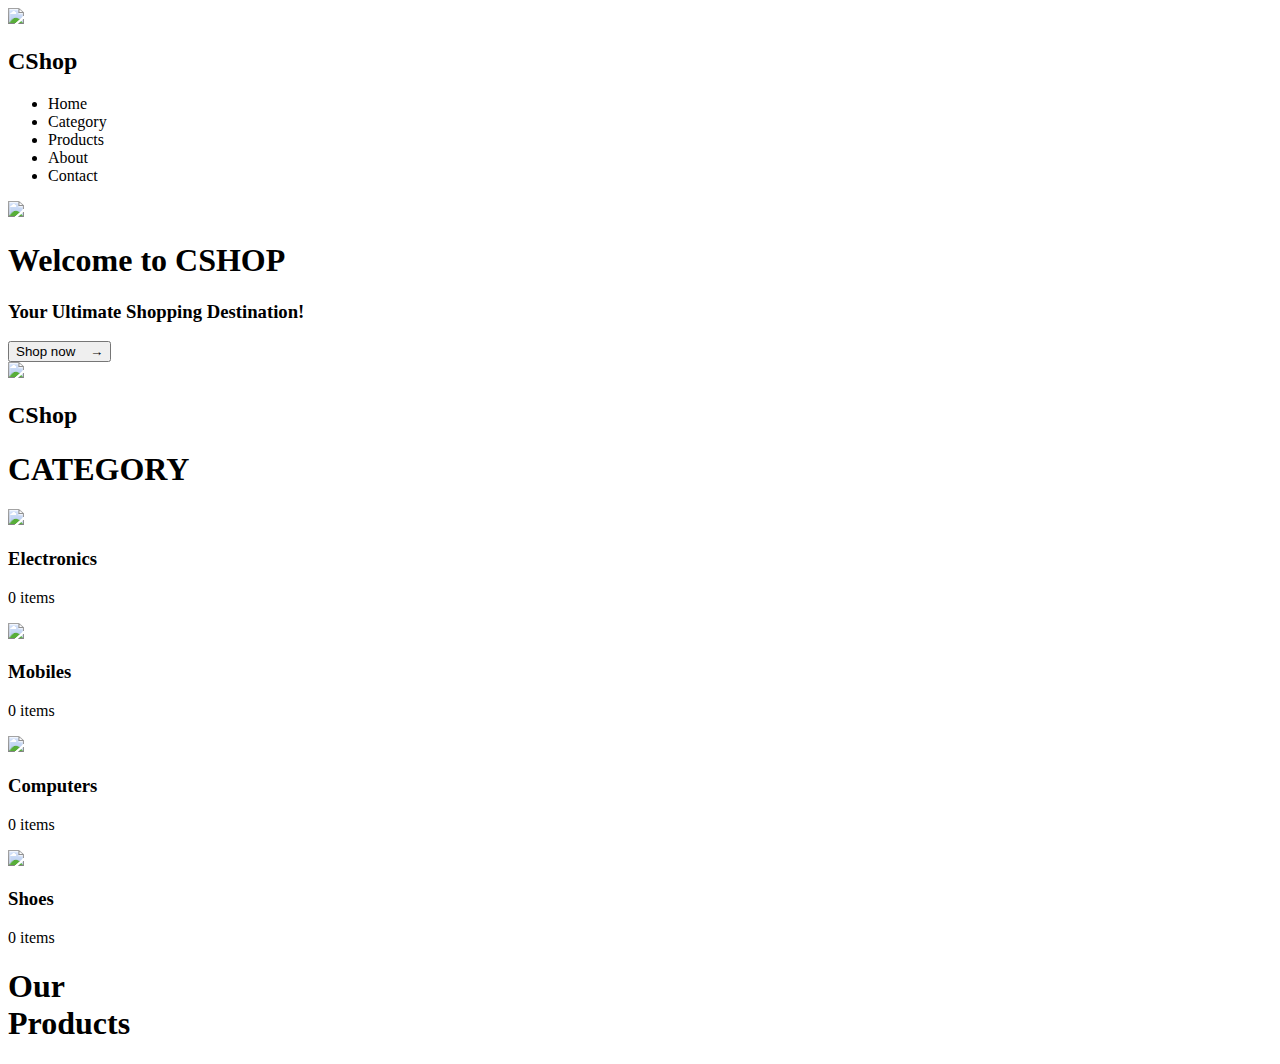
==== index.html @ 3a4c7c79 "Update and rename WesitebPrj6/homepage.html to index.html" ====
<!DOCTYPE html>
<html lang="en">
<head>
  <meta charset="UTF-8">
  <meta name="viewport" content="width=device-width, initial-scale=1.0">
  <title>CShop</title>
  <link rel="stylesheet" href="hstyle.css">
</head>
<body>
  <main>
    <header>
      <div class="hlogo-c">
        <img src="Icons/shop-solid.svg">
        <h2>CShop</h2>
      </div>
      <nav class="navClosed">
        <ul>
          <li id="home">Home <div class="n-line"></div></li>
          <li id="ctgry">Category <div class="n-line"></div></li>
          <li id="prdct">Products <div class="n-line"></div></li>
          <li>About <div class="n-line"></div></li>
          <li>Contact <div class="n-line"></div></li>
        </ul>
      </nav>
      <div class="account-c">
        <div class="search">
          <div class="iconImg"></div>
        </div>
        <div class="cart absolute">
          <div class="iconImg"></div>
          <img src="Items/laz-iphone.webp">
        </div>
        <div class="profile absolute">
          <div class="iconImg"></div>
        </div>
        <div class="menu">
          <div class="iconImg"></div>
        </div>
      </div>
    </header>
    <div class="front-p">
      <div class="left-c">
        <h1>Welcome to CSHOP</h1>
        <h3>Your Ultimate Shopping Destination!</h3>
        <button id="shop-now">
          Shop now
          &nbsp;&nbsp;&nbsp;&rightarrow;
        </button>
      </div>
      <div class="biglogo">
        <img src="Icons/shop-solid.svg">
        <h2>CShop</h2>
      </div>
    </div>
    <div class="categories">
      <h1>CATEGORY</h1>
      <div class="category-scroll-bar">
        <div class="category Electronics">
          <div class="img-c">
            <img src="Icons/earpods.png">
          </div>
          <h3>Electronics</h3>
          <p>0 items</p>
        </div>
        <div class="category Mobiles">
          <div class="img-c">
            <img src="Icons/mobile.png">
          </div>
          <h3>Mobiles</h3>
          <p>0 items</p>
        </div>
        <div class="category Computers">
          <div class="img-c">
            <img src="Icons/laptop.png">
          </div>
          <h3>Computers<!-- & Laptops--></h3>
          <p>0 items</p>
        </div>
        <div class="category Shoes">
          <div class="img-c">
            <img src="Icons/shoes.png">
          </div>
          <h3>Shoes</h3>
          <p>0 items</p>
        </div>
      </div>
    </div>
    <section class="Products">
      <h1>Our 
        <div class="shape1">
          <div class="ar1"></div>
          <div class="ar2"></div>
          Products
          <div class="ar3"></div>
          <div class="ar4"></div>
        </div>
      </h1>
      <div class="All-products-c">
        <!-- <div class="product">
          <div class="pimg-c">
            <img src="Items/laz-iphone.webp">
          </div>
          <div class="prdct-n"></div>
          <div class="prdct-m">
            <div class="price">₱100000</div>
            <button class="add2cart">Add to Cart</button>
          </div>
        </div> -->
      </div>
    </section>
  </main>
  <script src="script.js"></script>
</body>
</html>
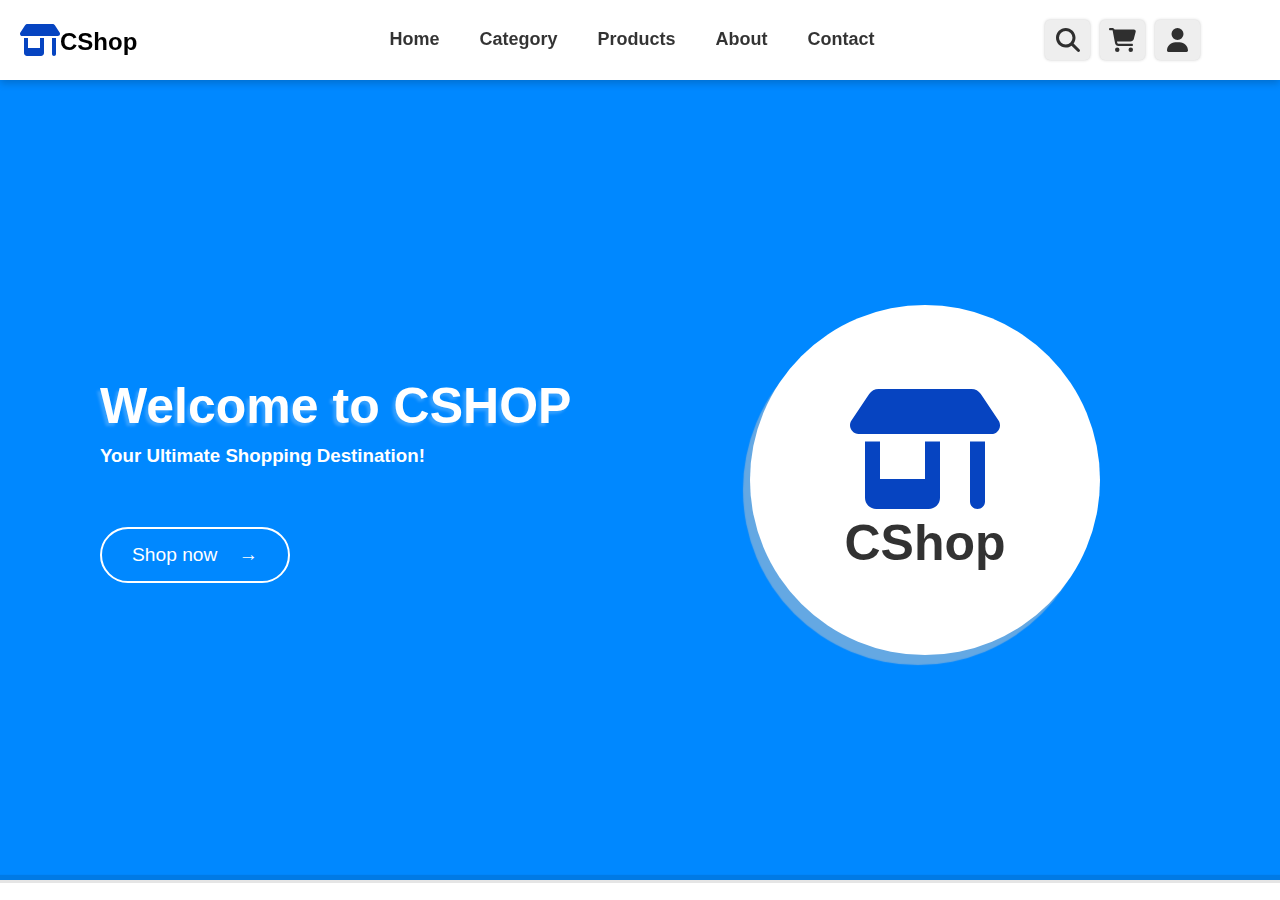
==== commit 4ad6fbc1: "index.html" ====
--- a/index.html
+++ b/index.html
@@ -18,8 +18,8 @@
           <li id="home">Home <div class="n-line"></div></li>
           <li id="ctgry">Category <div class="n-line"></div></li>
           <li id="prdct">Products <div class="n-line"></div></li>
-          <li>About <div class="n-line"></div></li>
-          <li>Contact <div class="n-line"></div></li>
+          <li id="about">About <div class="n-line"></div></li>
+          <li id="contact">Contact <div class="n-line"></div></li>
         </ul>
       </nav>
       <div class="account-c">
@@ -108,6 +108,23 @@
         </div> -->
       </div>
     </section>
+    <section class="About">
+      <div class="ab-box">
+        <h1>ABOUT</h1>
+        Welcome to CShop, your one-stop online destination for electronics, mobiles, computers, laptops, and shoes! We're passionate about bringing you the latest tech and stylish footwear, handpicked for quality and style. With secure payment options, fast shipping, and excellent customer service, we're here to make your shopping experience seamless and enjoyable. Thank you for choosing CShop – let's shop together!
+      </div>
+    </section>
+    <section class="Contact">
+      <div class="co-box">
+        <h1>CONTACT</h1>
+        Need assistance or have a question? Feel free to reach out to me directly:
+        <br><br>
+        Email: meparanumcharl@gmail.com <br>
+        Phone: 09663926327
+        <br><br>
+        I'm here to help you with any inquiries or feedback you may have about the website or our products. Don't hesitate to get in touch!
+      </div>
+    </section>
   </main>
   <script src="script.js"></script>
 </body>
--- a/hstyle.css
+++ b/hstyle.css
@@ -0,0 +1,588 @@
+*{
+  margin: 0;
+  padding: 0;
+  font-family: Arial, Helvetica, sans-serif;
+  box-sizing: border-box;
+}
+body{
+  background: #333;
+  min-width: 100vw;
+  min-height: 100vh;
+  max-width: 100vw;
+  max-height: 100vh;
+  display: flex;
+  flex-direction: column;
+  justify-content: start;
+  align-items: center;
+  overflow: hidden;
+}
+/* main::-webkit-scrollbar{width: 0;height: 0;} */
+main{
+  box-shadow: 0 0 5px #fff;
+  background: #fff;
+  width: 100vw;
+  max-width: 1700px;
+  flex-grow: 1;
+  /* padding: 15px; */
+  display: flex;
+  flex-direction: column;
+  justify-content: start;
+  align-items: center;
+  overflow-x: hidden;
+  overflow-y: auto;
+  scroll-behavior: smooth;
+  position: sticky;
+  left: 0;
+}
+header{
+  box-shadow: 0 3px 8px rgba(0,0,0,0.2);
+  background: #fff;
+  position: sticky;
+  top: 0;
+  width: 100%;
+  min-height: 80px;
+  max-height: 80px;
+  display: flex;
+  flex-direction: row;
+  align-items: center;
+  gap: 20px;
+  padding-left: 20px;
+  padding-right: 20px;
+  z-index: 2;
+}
+.hlogo-c{
+  display: flex;
+  flex-direction: row;
+  align-items: end;
+  cursor: pointer;
+}
+nav{
+  flex-grow: 1;
+  display: flex;
+  justify-content: center;
+  align-items: center;
+  margin-left: 7%;
+}
+nav ul{
+  display: flex;
+  justify-content: center;
+  align-items: center;
+  gap: 40px;
+}
+nav ul li{
+  list-style: none;
+  font-size: 18px;
+  cursor: pointer;
+  display: flex;
+  flex-direction: column;
+  align-items: center;
+  font-weight: 600;
+  color: rgba(0,0,0,0.8);
+}
+.n-line{
+  width: 0;
+  height: 1px;
+  transition: width 0.5s ease;
+}
+nav ul li:hover{
+  color: blue;
+}
+nav ul li:hover > .n-line{
+  width: 100%;
+  border: 1px solid blue;
+  margin-top: 3px;
+}
+.account-c{
+  padding: 5px;
+  display: flex;
+  flex-direction: row;
+  align-items: center;
+  gap: 10px;
+  background: #fff;
+}
+/* HEADER ICONS */
+.account-c>div:hover{
+  background: #09f;
+  box-shadow: 0 0 3px rgba(70,70,70,0.9);
+}
+.account-c>div{
+  box-shadow: 0 0 3px rgba(70,70,70,0.3);
+  background: #eee;
+  border-radius: 5px;
+  width: 45px;
+  height: 40px;
+  cursor: pointer;
+  transition: position 1s ease;
+  display: flex;
+  justify-content: center;
+  align-items: center;
+  transition: all 0.1s ease;
+}
+.iconImg{
+  opacity: 0.8;
+  width: 70%;
+  height: 70%;
+}
+.search .iconImg{
+  background: url('Icons/magnifying-glass-solid-black.svg');
+  background-repeat: no-repeat;
+  background-position: center;
+}
+.cart .iconImg{
+  background: url('Icons/cart-shopping.svg');
+  background-repeat: no-repeat;
+  background-position: center;
+}
+.profile .iconImg{
+  background: url('Icons/user-solid.svg');
+  background-repeat: no-repeat;
+  background-position: center;
+}
+.menu .iconImg{
+  background: url('Icons/bars-solid.svg');
+  background-repeat: no-repeat;
+  background-position: center;
+}
+/* icon hover */
+.search:hover > .iconImg{
+  background: url('Icons/magnifying-glass-solid-white.svg');
+  background-repeat: no-repeat;
+  background-position: center;
+  opacity: 1;
+}
+.cart:hover > .iconImg{
+  background: url('Icons/cart-shopping-solid-white.svg');
+  background-repeat: no-repeat;
+  background-position: center;  
+  opacity: 1;
+}
+.profile:hover > .iconImg{
+  background: url('Icons/user-solid-white.svg');
+  background-repeat: no-repeat;
+  background-position: center;
+  opacity: 1;
+}
+.menu:hover > .iconImg{
+  background: url('Icons/bars-solid-white.svg');
+  background-repeat: no-repeat;
+  background-position: center;
+  opacity: 1;
+}
+
+
+/* --------- */
+.search{z-index: 2;}  
+.menu{transform: translateY(-80px);}
+/* ---------------------------- */
+.front-p{
+  background: #08f;
+  box-shadow: 0 3px 0 rgba(0,0,0,0.1);
+  width: 100%;
+  height: calc(100vh - 80px);
+  max-height: 800px;
+  /* border-bottom: 1px solid; */
+  position: relative;
+  flex-shrink: 0;
+  display: flex;
+  justify-content: center;
+  align-items: center;
+}
+.left-c{
+  position: absolute;
+  left: clamp(100px, 6vw, 180px);
+  display: flex;
+  flex-direction: column;
+  align-items: start;
+  gap: 10px;
+  color: #fff;
+  z-index: 1;
+  cursor: default;
+}
+.left-c h1{
+  text-shadow: -3px 3px 3px rgba(255,255,255,0.2);
+  font-size: 50px;
+  font-weight: 800;
+}
+#shop-now{
+  background: transparent;
+  border: 2px solid;
+  padding: 15px 30px;
+  margin-top: 50px;
+  border-radius: 50px;
+  font-size: larger;
+  font-weight: 500;
+  display: flex;
+  cursor: pointer;
+  color: #fff;
+}
+#shop-now:hover{
+  background: #fff;
+  box-shadow: 0 0 2px #eee;
+  border: 2px solid #fff;
+  color: rgba(0,0,0,0.9);
+}
+/* Big Logo */
+.biglogo{
+  background: #fff;
+  box-shadow: -7px 10px 1px rgba(200,200,200,0.5);
+  width: 350px;
+  height: 350px;
+  border-radius: 50%;
+  position: absolute;
+  right: clamp(100px, 15vw, 180px);
+  cursor: default;
+  z-index: 0;
+  display: flex;
+  flex-direction: column;
+  justify-content: center;
+  align-items: center;
+  gap: 5px;
+}
+@media (max-width: 1160px){
+  .biglogo{opacity: 0.3;}
+}
+.biglogo img{
+  width: 150px;
+}
+.biglogo h2{
+  font-size: 50px;
+  font-weight: 900;
+  opacity: 0.8;
+}
+
+/* Category */
+.categories{
+  box-shadow: 0 -5px 1px rgba(0,0,0,0.1);
+  width: 100vw;
+  padding-top: 30px;
+  padding-bottom: 40px;
+  display: flex;
+  flex-direction: column;
+  align-items: center;
+  gap: 20px;
+  z-index: 1;
+}
+.categories>h1{
+  text-shadow: 1px 1px 5px rgba(0,0,0,0.3);
+  font-size: 35px;
+  font-weight: 800;
+  opacity: 0.8;
+  cursor: pointer;
+}
+.category-scroll-bar{
+  max-width: 80%;
+  padding: 10px;
+  overflow-x: auto;
+  display: flex;
+}
+.category-scroll-bar::-webkit-scrollbar{
+  background: transparent;
+}
+.category-scroll-bar::-webkit-scrollbar-thumb{
+  background: rgba(150,150,150,0.5);
+  border-radius: 5px;
+  cursor: pointer;
+}
+.category-scroll-bar::-webkit-scrollbar-thumb:hover{
+  background: rgba(150,150,150,0.8);
+}
+.category{
+  box-shadow: 0 0 8px rgba(0,0,0,1);
+  width: clamp(150px, 15vw, 210px);
+  height: clamp(170px, 17vw, 230px);
+  flex-shrink: 0;
+  margin-left: 20px;
+  margin-right: 20px;
+  border-radius: 5px;
+  cursor: pointer;
+  padding: 10px;
+  display: flex;
+  flex-direction: column;
+  align-items: center;
+  gap: 5px;
+  transition: transform 0.1s ease;
+}
+.category:hover{
+  transform: translateY(-5px);
+}
+.category>.img-c{
+  /* border: 1px solid; */
+  padding-top: 20px;
+  max-width: 70%;
+  max-height: 60%;
+  margin-bottom: 5px;
+}
+.category>.img-c>img{
+  min-width: 100%;
+  min-height: 100%;
+  max-width: 100%;
+  max-height: 100%;
+  opacity: 0.9;
+}
+.category>h3{
+  text-align: center;
+}
+.category>p{
+  font-size: 18px;
+}
+.Electronics{
+  background: rgba(255,0,0,0.1);
+}
+.Mobiles{
+  background: rgba(0,255,0,0.1);
+}
+.Computers{
+  background: rgba(0,0,255,0.1);
+}
+.Shoes{
+  background: rgba(255,255,0,0.1);
+}
+
+/* PRODUCTS */
+.Products{
+  background: #eee;
+  margin-bottom: 300px;
+  width: 100%;
+  display: flex;
+  flex-direction: column;
+  align-items: center;
+  padding: 10px;
+  padding-top: 30px;
+  padding-bottom: 50px;
+  gap: 50px;
+}
+.Products>h1{
+  text-shadow: 1px 1px 5px rgba(0,0,0,0.3);
+  font-size: 35px;
+  font-weight: 800;
+  opacity: 0.9;
+  display: flex;
+  gap: 30px;
+  cursor: default;
+}
+.shape1{
+  background: #08f;
+  position: relative;
+  display: flex;
+  justify-content: center;
+  align-items: center;
+  color: #fff;
+  padding-left: 10px;
+  padding-right: 10px;
+}
+.ar1{
+  border: 1px solid;
+  background: #07f;
+  z-index: -1;
+  position: absolute;
+  width: 30%;
+  height: 50%;
+  top: 4px;
+  left: -7%;
+  transform: skewX(50deg);
+}
+.ar2{
+  border: 1px solid;
+  background: #07f;
+  z-index: -1;
+  position: absolute;
+  width: 30%;
+  height: 50%;
+  bottom: -5px;
+  left: -7%;
+  transform: skewX(-50deg);
+}
+.ar3{
+  border: 1px solid;
+  background: #07f;
+  z-index: -1;
+  position: absolute;
+  width: 30%;
+  height: 50%;
+  top: 4px;
+  right: -7%;
+  transform: skewX(-50deg);
+}
+.ar4{
+  border: 1px solid;
+  background: #07f;
+  z-index: -1;
+  position: absolute;
+  width: 30%;
+  height: 50%;
+  bottom: -5px;
+  right: -7%;
+  transform: skewX(50deg);
+}
+
+/* ------ */
+.All-products-c{
+  /* border: 1px solid; */
+  width: 95%;
+  padding: 20px;
+  gap: 20px;
+  display: flex;
+  flex-wrap: wrap;
+  justify-content: center;
+}
+.product{
+  /* box-shadow: 0 0 1px rgba(0,0,0,0.9); */
+  border: 2px groove;
+  background: #fff;
+  width: clamp(190px, 16vw, 220px);
+  /* height: clamp(240px, 20vw, 280px); */
+  cursor: default;
+  display: flex;
+  flex-direction: column;
+  align-items: center;
+  gap: 10px;
+  padding: 10px;
+  border-radius: 3px;
+}
+.product:hover{
+  transform: scale(1.02);
+  box-shadow: 0 0 10px rgba(0,0,0,0.3);
+}
+.pimg-c{
+  border: 2px groove;
+  width: 100%;
+}
+.pimg-c img{
+  min-width: 100%;
+  min-height: 100%;
+  max-width: 100%;
+  max-height: 100%;
+}
+.prdct-n{
+  /* border: 1px solid; */
+  max-height: 36px;
+  overflow: hidden;
+  margin-bottom: auto;
+}
+.prdct-m{
+  margin-top: 10px;
+  margin-bottom: 10px;
+  width: 100%;
+  display: flex;
+  justify-content: space-between;
+  align-items: center;
+  flex-wrap: wrap;
+  gap: 10px;
+}
+.price{
+  color: red;
+  font-size: large;
+}
+.add2cart{
+  background: transparent;
+  border: 1px solid red;
+  color: red;
+  padding: 8px 12px;
+  border-radius: 15px;
+  cursor: pointer;
+}
+.add2cart:hover{
+  background: red;
+  color: #fff;
+}
+/* ------- */
+
+
+
+/* ---TABLET VIEW--- */
+@media (max-width: 1000px){
+  .menu{
+    transform: translateY(0);
+  }
+  .absolute{position: absolute;opacity: 0;}
+  .hlogo-c>img{
+    z-index: 1;
+  }
+  .account-c{
+    position: absolute;
+    right: 20px;
+    display: flex;
+    justify-content: flex-end;
+  }
+  nav{
+    background: #eee;
+    position: absolute;
+    right: 0;
+    top: 80px;
+    width: 100%;
+    min-height: calc(100vh - 80px);
+    align-items: start;
+    transition: right 0.5s ease;
+  }
+  nav ul{
+    flex-direction: column;
+    gap: 0;
+  }
+  nav ul li{
+    width: 100vw;
+    padding: 30px;
+  }
+  nav ul li:hover{
+    color: black;
+    background: #08f;
+    color: #fff;
+  }
+  nav ul li:hover > .n-line{
+    width: 100%;
+    border: 0;
+  }
+  .navClosed{
+    right: -100vw;
+  }
+  .left-c{
+    left: clamp(40px, 6vw, 180px);
+  }
+}
+
+/* ---MOBILE VIEW--- */
+@media (max-width: 767px){
+  main::-webkit-scrollbar{
+    width: 0;height: 0;
+  }
+  .biglogo{
+    top: 50%;
+    left: 50%;
+    transform: translate(-50%, -50%);
+  }
+  .category-scroll-bar{
+    max-width: 100vw;
+  }
+  .Products{
+    padding-left: 0;
+    padding-right: 0;
+  }
+  .All-products-c{
+    width: 100%;
+  }
+  .product{
+    width: 40vw;
+  }
+}
+
+@media (max-height: 400px){
+  .front-p{
+    min-height: 300px;
+  }
+}
+
+
+
+.cart img{
+  position: absolute;
+  width: 40px;
+  height: 40px;
+  z-index: -1;
+  border-radius: 40%;
+  transform: translateY(100vh);
+  box-shadow: 0 0 10px rgba(0,0,0,1);
+}
+.cartAnimation{animation: cartAnimation 0.5s ease;}
+@keyframes cartAnimation {
+  from{transform: translateY(100vh);}
+  to{transform: translateY(0);}
+}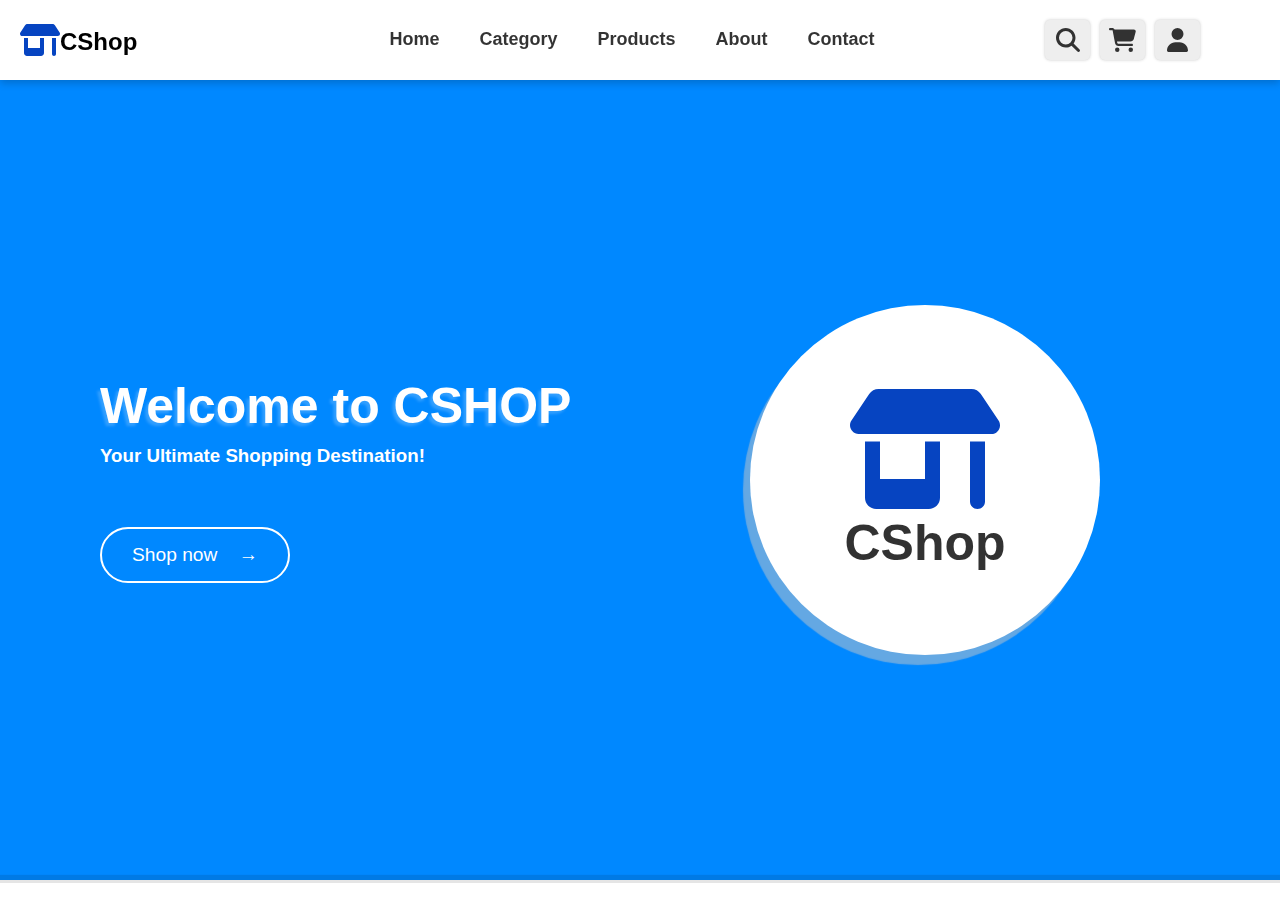
==== commit c0aa13e2: "index.html" ====
--- a/index.html
+++ b/index.html
@@ -24,17 +24,29 @@
       </nav>
       <div class="account-c">
         <div class="search">
-          <div class="iconImg"></div>
+          <div class="icon-cont">
+            <div class="iconImg iconw"></div>
+            <div class="iconImg iconb"></div>
+          </div>
         </div>
         <div class="cart absolute">
-          <div class="iconImg"></div>
+          <div class="icon-cont">
+            <div class="iconImg iconw"></div>
+            <div class="iconImg iconb"></div>
+          </div>
           <img src="Items/laz-iphone.webp">
         </div>
         <div class="profile absolute">
-          <div class="iconImg"></div>
+          <div class="icon-cont">
+            <div class="iconImg iconw"></div>
+            <div class="iconImg iconb"></div>
+          </div>
         </div>
         <div class="menu">
-          <div class="iconImg"></div>
+          <div class="icon-cont">
+            <div class="iconImg iconw"></div>
+            <div class="iconImg iconb"></div>
+          </div>
         </div>
       </div>
     </header>
@@ -109,12 +121,14 @@
       </div>
     </section>
     <section class="About">
+      <div class="aline"></div>
       <div class="ab-box">
         <h1>ABOUT</h1>
         Welcome to CShop, your one-stop online destination for electronics, mobiles, computers, laptops, and shoes! We're passionate about bringing you the latest tech and stylish footwear, handpicked for quality and style. With secure payment options, fast shipping, and excellent customer service, we're here to make your shopping experience seamless and enjoyable. Thank you for choosing CShop – let's shop together!
       </div>
     </section>
     <section class="Contact">
+      <div class="cline"></div>
       <div class="co-box">
         <h1>CONTACT</h1>
         Need assistance or have a question? Feel free to reach out to me directly:
@@ -125,6 +139,9 @@
         I'm here to help you with any inquiries or feedback you may have about the website or our products. Don't hesitate to get in touch!
       </div>
     </section>
+    <footer>&nbsp;&nbsp;
+      2024 &copy; Created by <a href="https://www.facebook.com/profile.php?id=61551430809512" target="_blank">Meparanum, Charl</a>
+    </footer>
   </main>
   <script src="script.js"></script>
 </body>
--- a/hstyle.css
+++ b/hstyle.css
@@ -96,6 +96,7 @@
   padding: 5px;
   display: flex;
   flex-direction: row;
+  justify-content: flex-end;
   align-items: center;
   gap: 10px;
   background: #fff;
@@ -118,60 +119,76 @@
   align-items: center;
   transition: all 0.1s ease;
 }
+.icon-cont{
+  width: 100%;
+  height: 100%;
+  display: flex;
+  justify-content: center;
+  align-items: center;
+  position: relative;
+}
 .iconImg{
   opacity: 0.8;
   width: 70%;
   height: 70%;
-}
-.search .iconImg{
+  position: absolute;
+}
+/* BLACK ICON */
+.search .iconb{
   background: url('Icons/magnifying-glass-solid-black.svg');
   background-repeat: no-repeat;
   background-position: center;
 }
-.cart .iconImg{
+.cart .iconb{
   background: url('Icons/cart-shopping.svg');
   background-repeat: no-repeat;
   background-position: center;
 }
-.profile .iconImg{
+.profile .iconb{
   background: url('Icons/user-solid.svg');
   background-repeat: no-repeat;
   background-position: center;
 }
-.menu .iconImg{
+.menu .iconb{
   background: url('Icons/bars-solid.svg');
   background-repeat: no-repeat;
   background-position: center;
 }
+/* WHITE ICON */
+.search .iconw{
+  background: url('Icons/magnifying-glass-solid-white.svg');
+  background-repeat: no-repeat;
+  background-position: center;
+}
+.cart .iconw{
+  background: url('Icons/cart-shopping-solid-white.svg');
+  background-repeat: no-repeat;
+  background-position: center;
+}
+.profile .iconw{
+  background: url('Icons/user-solid-white.svg');
+  background-repeat: no-repeat;
+  background-position: center;
+}
+.menu .iconw{
+  background: url('Icons/bars-solid-white.svg');
+  background-repeat: no-repeat;
+  background-position: center;
+}
+
 /* icon hover */
-.search:hover > .iconImg{
-  background: url('Icons/magnifying-glass-solid-white.svg');
-  background-repeat: no-repeat;
-  background-position: center;
+.account-c>div>div:hover > .iconw{
   opacity: 1;
 }
-.cart:hover > .iconImg{
-  background: url('Icons/cart-shopping-solid-white.svg');
-  background-repeat: no-repeat;
-  background-position: center;  
-  opacity: 1;
-}
-.profile:hover > .iconImg{
-  background: url('Icons/user-solid-white.svg');
-  background-repeat: no-repeat;
-  background-position: center;
-  opacity: 1;
-}
-.menu:hover > .iconImg{
-  background: url('Icons/bars-solid-white.svg');
-  background-repeat: no-repeat;
-  background-position: center;
-  opacity: 1;
-}
-
-
-/* --------- */
-.search{z-index: 2;}  
+.account-c>div>div:hover > .iconb{
+  opacity: 0;
+}
+/* ------------------------------ */
+
+
+
+
+
 .menu{transform: translateY(-80px);}
 /* ---------------------------- */
 .front-p{
@@ -341,7 +358,6 @@
 /* PRODUCTS */
 .Products{
   background: #eee;
-  margin-bottom: 300px;
   width: 100%;
   display: flex;
   flex-direction: column;
@@ -486,11 +502,79 @@
   color: #fff;
 }
 /* ------- */
-
-
+.About{
+  border-bottom: 2px solid #fff;
+  background: linear-gradient(to left, rgba(255,200,0,0.9) 700px, rgba(255,130,0,0.9));
+  width: 100%;
+  padding: 5vw;
+  display: flex;
+  flex-direction: row-reverse;
+  align-items: center;
+  cursor: default;
+}
+.ab-box{
+  border: 1px solid;
+  box-shadow: -10px 12px 1px rgba(0,0,0,0.3);
+  background: #fff;
+  padding: 40px;
+  border-radius: 30px 5px 30px 5px;
+  max-width: 600px;
+  font-size: 25px;
+}
+.ab-box h1{
+  background: orange;
+  margin-bottom: 30px;
+  color: #fff;
+  width: fit-content;
+  padding: 10px 20px;
+  border-radius: 10px;
+}
+/* ------ */
+.About, .Contact{
+  height: calc(100vh - 80px);
+  max-height: 900px;
+  position: relative;
+}
+.aline, .cline{
+  position: absolute;
+  width: 100vw;
+  height: 150px;
+  z-index: -1;
+}
+.aline{background: red;}.cline{background: blue;}
+/* ------ */
+.Contact{
+  border-top: 2px solid #fff;
+  /* box-shadow: 0 -8px 1px rgba(100,100,100,0.3); */
+  background: linear-gradient(to right, rgba(0,250,0,0.9) 700px, rgba(0,180,0,0.9));
+  width: 100%;
+  padding: 5vw;
+  display: flex;
+  align-items: center;
+  cursor: default;
+}
+.co-box{
+  border: 1px solid;
+  box-shadow: -10px 12px 1px rgba(0,0,0,0.3);
+  background: #fff;
+  padding: 40px;
+  border-radius: 5px 30px 5px 30px;
+  max-width: 600px;
+  font-size: 25px;
+}
+.co-box h1{
+  background: rgb(0, 190, 0);
+  margin-bottom: 30px;
+  color: #fff;
+  width: fit-content;
+  padding: 10px 20px;
+  border-radius: 10px;
+}
 
 /* ---TABLET VIEW--- */
 @media (max-width: 1000px){
+  header{justify-content: space-between;}
+  .search{margin-left: 0;}
   .menu{
     transform: translateY(0);
   }
@@ -499,7 +583,7 @@
     z-index: 1;
   }
   .account-c{
-    position: absolute;
+    /* position: absolute; */
     right: 20px;
     display: flex;
     justify-content: flex-end;
@@ -562,6 +646,10 @@
   .product{
     width: 40vw;
   }
+  .ab-box, .co-box{
+    padding: 30px;
+    font-size: 20px;
+  }
 }
 
 @media (max-height: 400px){
@@ -585,4 +673,15 @@
 @keyframes cartAnimation {
   from{transform: translateY(100vh);}
   to{transform: translateY(0);}
-}+}
+
+footer{
+  /* border-top: 2px solid #fff; */
+  width: 100vw;
+  background: #333;
+  box-sizing: content-box;
+  padding: 10px;
+  text-align: center;
+  color: #fff;
+}
+footer a{color: #fff;}
